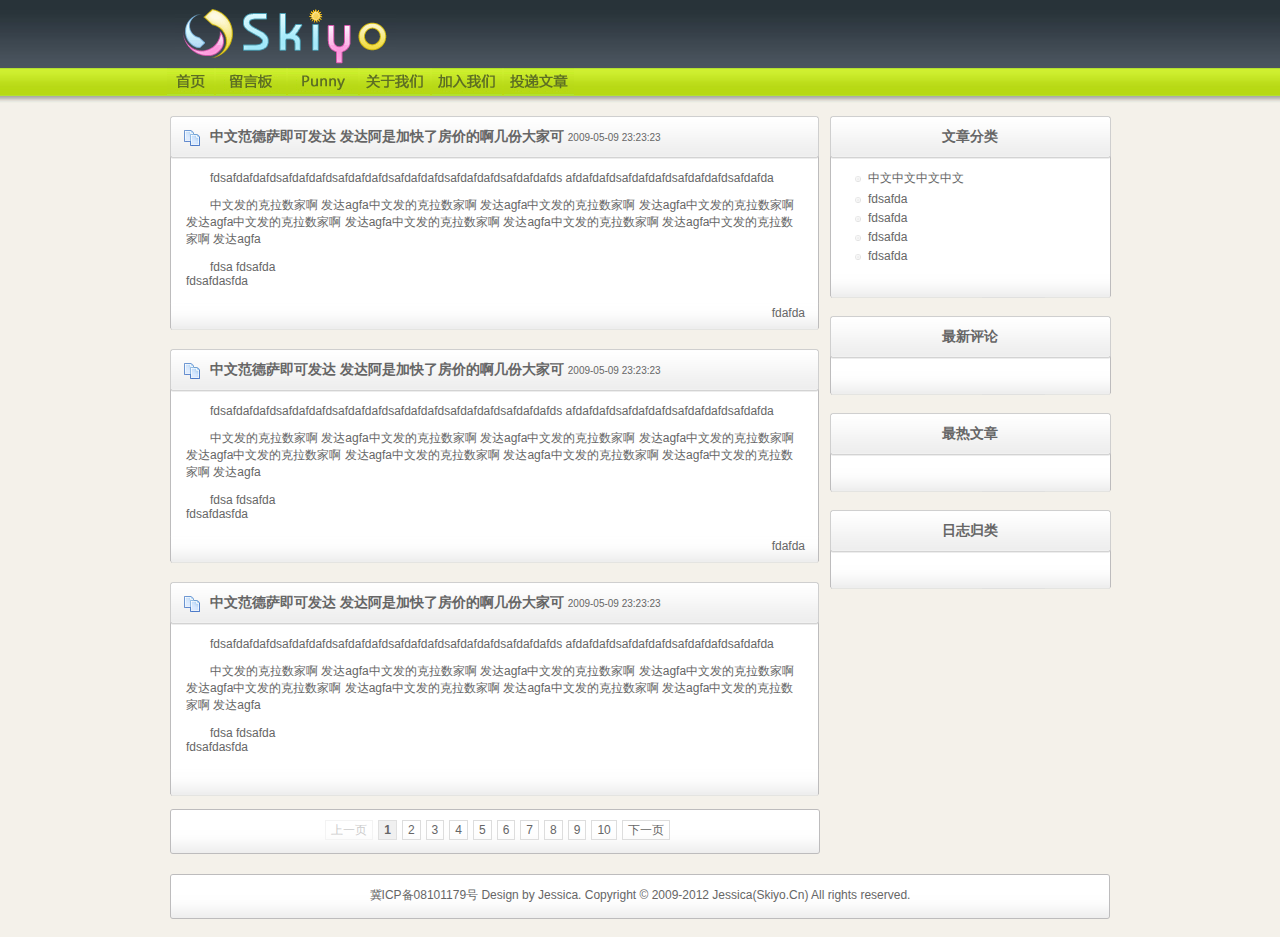
==== trunk/index.html @ 0cd95db2 "" ====
<!DOCTYPE html PUBLIC "-//W3C//DTD XHTML 1.0 Strict//EN" "http://www.w3.org/TR/xhtml1/DTD/xhtml1-strict.dtd">
<html xmlns="http://www.w3.org/1999/xhtml">
<head>
<meta http-equiv="Content-Type" content="text/html; charset=utf-8" />
<title>Skiyo</title>
<link type="text/css" href="css/style.css" media="screen" rel="stylesheet" />
<script type="text/javascript" src="js/jquery.js"></script>
<script type="text/javascript" src="js/jquery.hoverflow.js"></script>
<!--[if IE 6]><script type="text/javascript">document.execCommand("BackgroundImageCache", false, true);</script><![endif]-->
<script type="text/javascript" src="js/core.js"></script>
</head>
<body>
<div id="main">
  <div id="logo"></div>
  <div id="menu">
    <ul>
      <li id="home"><a href="#" class="home"></a></li>
      <li id="message"><a href="#" class="message"></a></li>
      <li id="punny"><a href="#" class="punny"></a></li>
      <li id="about"><a href="#" class="about"></a></li>
      <li id="join"><a href="#" class="join"></a></li>
      <li id="delivery"><a href="#" class="delivery"></a></li>
    </ul>
  </div>
  <div id="content">
    <div id="right">
      <div class="rightbox">
        <div class="right_box_top">文章分类</div>
        <div class="right_box_center">
          <ul>
            <li id="test111"><a href="#">中文中文中文中文</a></li>
            <li><a href="#">fdsafda</a></li>
            <li><a href="#">fdsafda</a></li>
            <li><a href="#">fdsafda</a></li>
            <li><a href="#">fdsafda</a></li>
          </ul>
        </div>
        <div class="right_box_bottom"></div>
      </div>
      <div class="rightbox">
        <div class="right_box_top">最新评论</div>
        <div class="right_box_center"></div>
        <div class="right_box_bottom"></div>
      </div>
      <div class="rightbox">
        <div class="right_box_top">最热文章</div>
        <div class="right_box_center"></div>
        <div class="right_box_bottom"></div>
      </div>
      <div class="rightbox">
        <div class="right_box_top">日志归类</div>
        <div class="right_box_center"></div>
        <div class="right_box_bottom"></div>
      </div>
    </div>
    <div id="left">
      <div class="leftbox">
        <div class="left_box_top">中文范德萨即可发达 发达阿是加快了房价的啊几份大家可 <span class="time">2009-05-09 23:23:23</span></div>
        <div class="left_box_center">
          <p>fdsafdafdafdsafdafdafdsafdafdafdsafdafdafdsafdafdafdsafdafdafds afdafdafdsafdafdafdsafdafdafdsafdafda</p>
          <p>中文发的克拉数家啊 发达agfa中文发的克拉数家啊 发达agfa中文发的克拉数家啊 发达agfa中文发的克拉数家啊 发达agfa中文发的克拉数家啊 发达agfa中文发的克拉数家啊 发达agfa中文发的克拉数家啊 发达agfa中文发的克拉数家啊 发达agfa</p>
          <p>fdsa fdsafda<br />
            fdsafdasfda </p>
        </div>
        <div class="left_box_bottom">fdafda</div>
      </div>
      <div class="leftbox">
        <div class="left_box_top">中文范德萨即可发达 发达阿是加快了房价的啊几份大家可 <span class="time">2009-05-09 23:23:23</span></div>
        <div class="left_box_center">
          <p>fdsafdafdafdsafdafdafdsafdafdafdsafdafdafdsafdafdafdsafdafdafds afdafdafdsafdafdafdsafdafdafdsafdafda</p>
          <p>中文发的克拉数家啊 发达agfa中文发的克拉数家啊 发达agfa中文发的克拉数家啊 发达agfa中文发的克拉数家啊 发达agfa中文发的克拉数家啊 发达agfa中文发的克拉数家啊 发达agfa中文发的克拉数家啊 发达agfa中文发的克拉数家啊 发达agfa</p>
          <p>fdsa fdsafda<br />
            fdsafdasfda </p>
        </div>
        <div class="left_box_bottom">fdafda</div>
      </div>
      <div class="leftbox">
        <div class="left_box_top">中文范德萨即可发达 发达阿是加快了房价的啊几份大家可 <span class="time">2009-05-09 23:23:23</span></div>
        <div class="left_box_center">
          <p>fdsafdafdafdsafdafdafdsafdafdafdsafdafdafdsafdafdafdsafdafdafds afdafdafdsafdafdafdsafdafdafdsafdafda</p>
          <p>中文发的克拉数家啊 发达agfa中文发的克拉数家啊 发达agfa中文发的克拉数家啊 发达agfa中文发的克拉数家啊 发达agfa中文发的克拉数家啊 发达agfa中文发的克拉数家啊 发达agfa中文发的克拉数家啊 发达agfa中文发的克拉数家啊 发达agfa</p>
          <p>fdsa fdsafda<br />
            fdsafdasfda </p>
        </div>
        <div class="left_box_bottom"></div>
      </div>
      <div id="pages"><span class="disabled">上一页</span><span class="current">1</span><a  href="&p=2">2</a><a  href="&p=3">3</a><a  href="&p=4">4</a><a  href="&p=5">5</a><a  href="&p=6">6</a><a  href="&p=7">7</a><a  href="&p=8">8</a><a  href="&p=9">9</a><a  href="&p=10">10</a><a  href="&p=2">下一页</a></div>
    </div>
  </div>
  <div id="footer">冀ICP备08101179号 Design by Jessica. Copyright © 2009-2012 Jessica(Skiyo.Cn) All   rights reserved.</div>
</div>
</body>
</html>
---- trunk/css/style.css ----
@charset "utf-8";
/* by Jessica 2009-06-09 */
/* YUI Reset CSS */
body,div,dl,dt,dd,ul,ol,li,h1,h2,h3,h4,h5,h6,pre,code,form,fieldset,legend,input,button,textarea,p,blockquote,th,td{margin:0;padding:0;}table{border-collapse:collapse;border-spacing:0;}fieldset,img{border:0;}address,caption,cite,code,dfn,em,strong,th,var,optgroup{font-style:inherit;font-weight:inherit;}del,ins{text-decoration:none;}li{list-style:none;}caption,th{text-align:left;}h1,h2,h3,h4,h5,h6{font-size:100%;font-weight:normal;}q:before,q:after{content:'';}abbr,acronym{border:0;font-variant:normal;}sup{vertical-align:baseline;}sub{vertical-align:baseline;}legend{color:#000;}input,button,textarea,select,optgroup,option{font-family:inherit;font-size:inherit;font-style:inherit;font-weight:inherit;}input,button,textarea,select{*font-size:100%;}
/* CSS For Skiyo.Cn */
body {
	background:url(../images/bg.gif) #F4F1EA repeat-x;
	color:#666;
	font-family:"微软雅黑", "宋体", Verdana, Geneva, sans-serif;
	font-size:12px;
	height:100%;
}
a, a:visited {
	outline:none;
	color:#666;
	text-decoration:none;
}
#main {
	width:950px;
	margin:0 auto;
}
#logo {
	float:left;
	width:221px;
	height:68px;
	background:url(../images/logo.gif) no-repeat;
	margin-left:10px;
}
#menu {
	clear:both;
	height:30px;
}
#menu ul li {
	float:left;
	margin-left:2px;
}
#menu #home {
	width:47px;
	height:27px;
	background:url(../images/home_off.gif) no-repeat;
}
#menu a.home {
	display:block;
	width:47px;
	height:27px;
	background:url(../images/home_off.gif) no-repeat;
}
#menu #about {
	width:70px;
	height:27px;
	background:url(../images/about_off.gif) no-repeat;
}
#menu a.about {
	display:block;
	width:70px;
	height:27px;
	background:url(../images/about_off.gif) no-repeat;
}
#menu #join {
	width:70px;
	height:27px;
	background:url(../images/join_off.gif) no-repeat;
}
#menu a.join {
	display:block;
	width:70px;
	height:27px;
	background:url(../images/join_off.gif) no-repeat;
}
#menu #message {
	width:70px;
	height:27px;
	background:url(../images/message_off.gif) no-repeat;
}
#menu a.message {
	display:block;
	width:70px;
	height:27px;
	background:url(../images/message_off.gif) no-repeat;
}
#menu #punny {
	width:70px;
	height:27px;
	background:url(../images/punny_off.gif) no-repeat;
}
#menu a.punny {
	display:block;
	width:70px;
	height:27px;
	background:url(../images/punny_off.gif) no-repeat;
}
#menu #delivery {
	width:70px;
	height:27px;
	background:url(../images/delivery_off.gif) no-repeat;
}
#menu a.delivery {
	display:block;
	width:70px;
	height:27px;
	background:url(../images/delivery_off.gif) no-repeat;
}
#content {
	clear:both;
	margin-top:10px;
}
#content #left {
	float:left;
	width:660px;
}
#content #right {
	float:right;
	width:290px;
}
#content .leftbox {
	width:660px;
}
#content .leftbox .left_box_top {
	background:url(../images/box/box_left_top.gif) no-repeat;
	height:32px;
	font-size:14px;
	font-weight:bold;
	padding-top:20px;
	padding-left:45px;
}
.time {
	font-size:10px;
	font-weight:normal;
}
#content .leftbox .left_box_center {
	background:url(../images/box/box_left_center.gif) repeat-y;
	padding: 5px 15px;
}
#content .leftbox .left_box_center p{
	padding:6px;
	text-indent:2em;
}
#content .leftbox .left_box_bottom {
	background:url(../images/box/box_left_bottom.gif) no-repeat;
	height:35px;
	text-align:right;
	padding-top:7px;
	padding-right:20px;
}
#center .rightbox {
	width:280px;
}
#content .rightbox .right_box_top {
	background:url(../images/box/box_right_top.gif) no-repeat;
	height:32px;
	font-size:14px;
	font-weight:bold;
	padding-top:20px;
	text-align:center;
}
#content .rightbox .right_box_center {
	background:url(../images/box/box_right_center.gif) repeat-y;
	padding: 5px 15px;
}
#content .rightbox .right_box_center ul li{
	margin:5px 0 5px 10px;
}
#content .rightbox .right_box_center a{
	background:url(../images/ico/bullet_white.png) no-repeat;
	padding-left:18px;
	position:relative;
}
#content .rightbox .right_box_bottom {
	background:url(../images/box/box_right_bottom.gif) no-repeat;
	height:35px;
}
#content #pages {
	width:660px;
	height:50px;
	background:url(../images/pages_bg.gif) no-repeat;
	text-align:center;
	padding-top:15px;
}
#content #pages a{
	border:#ddd 1px solid;
	padding:2px 5px;
	margin-left:5px;
}
#content #pages a:hover{
	border:#a0a0a0 1px solid;
}
#content #pages span {
	padding:2px 5px;
	margin-left:5px;
}
#content #pages span.current {
	border:#e0e0e0 1px solid;
	background:#f0f0f0;
	font-weight:bold;
}
#content #pages span.disabled {
	border:#f3f3f3 1px solid;
	color:#ccc;
}

#footer {
	background:url(../images/footer.gif) no-repeat;
	clear:both;
	height:50px;
	padding-top:15px;
	text-align:center;
}
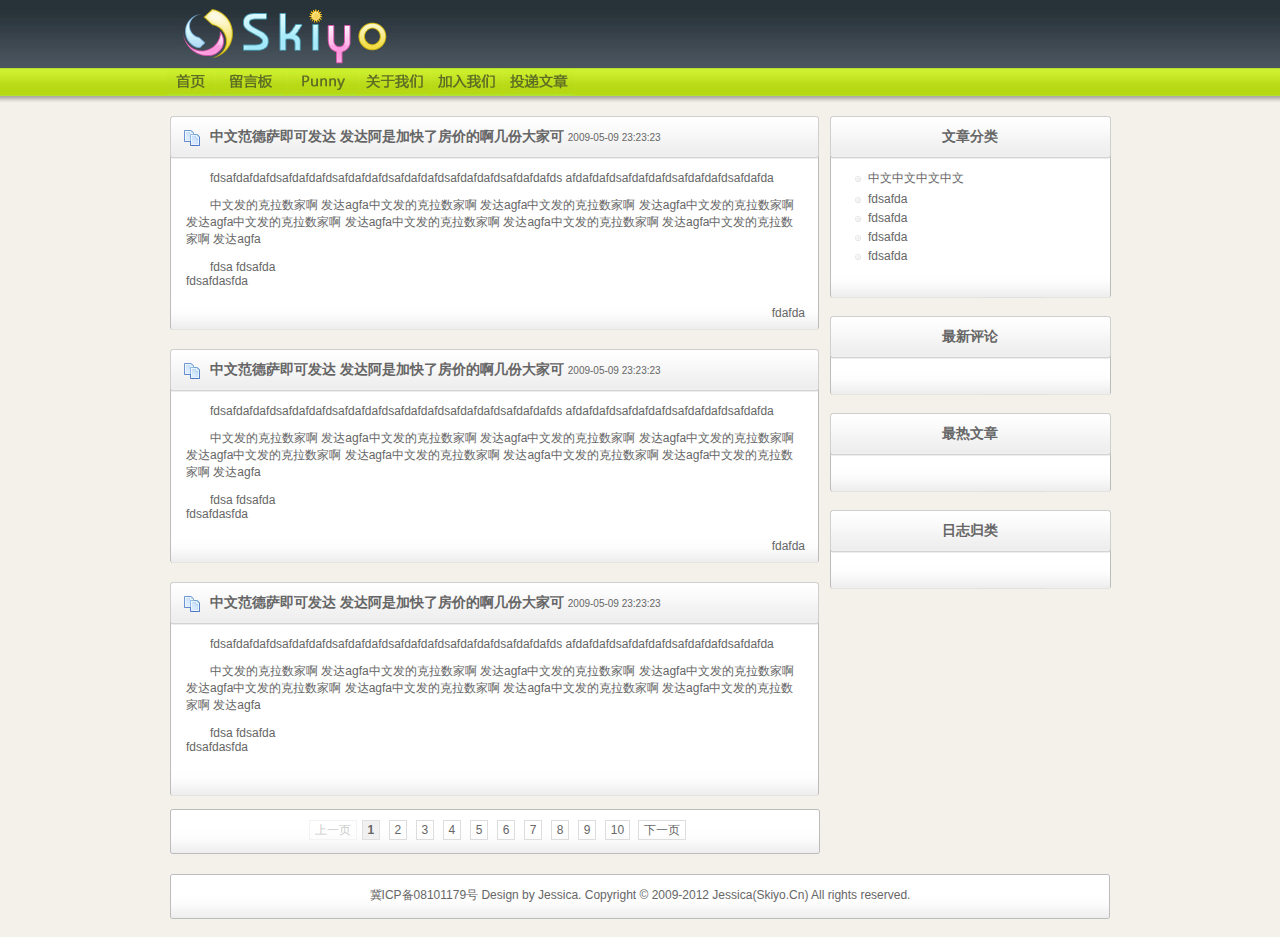
==== commit 8e43e4bd: "" ====
--- a/trunk/index.html
+++ b/trunk/index.html
@@ -84,7 +84,17 @@
         </div>
         <div class="left_box_bottom"></div>
       </div>
-      <div id="pages"><span class="disabled">上一页</span><span class="current">1</span><a  href="&p=2">2</a><a  href="&p=3">3</a><a  href="&p=4">4</a><a  href="&p=5">5</a><a  href="&p=6">6</a><a  href="&p=7">7</a><a  href="&p=8">8</a><a  href="&p=9">9</a><a  href="&p=10">10</a><a  href="&p=2">下一页</a></div>
+      <div id="pages"><span class="disabled">上一页</span><span class="current">1</span>
+<a  href="&p=2">2</a>
+<a  href="&p=3">3</a>
+<a  href="&p=4">4</a>
+<a  href="&p=5">5</a>
+<a  href="&p=6">6</a>
+<a  href="&p=7">7</a>
+<a  href="&p=8">8</a>
+<a  href="&p=9">9</a>
+<a  href="&p=10">10</a>
+<a  href="&p=2">下一页</a></div>
     </div>
   </div>
   <div id="footer">冀ICP备08101179号 Design by Jessica. Copyright © 2009-2012 Jessica(Skiyo.Cn) All   rights reserved.</div>
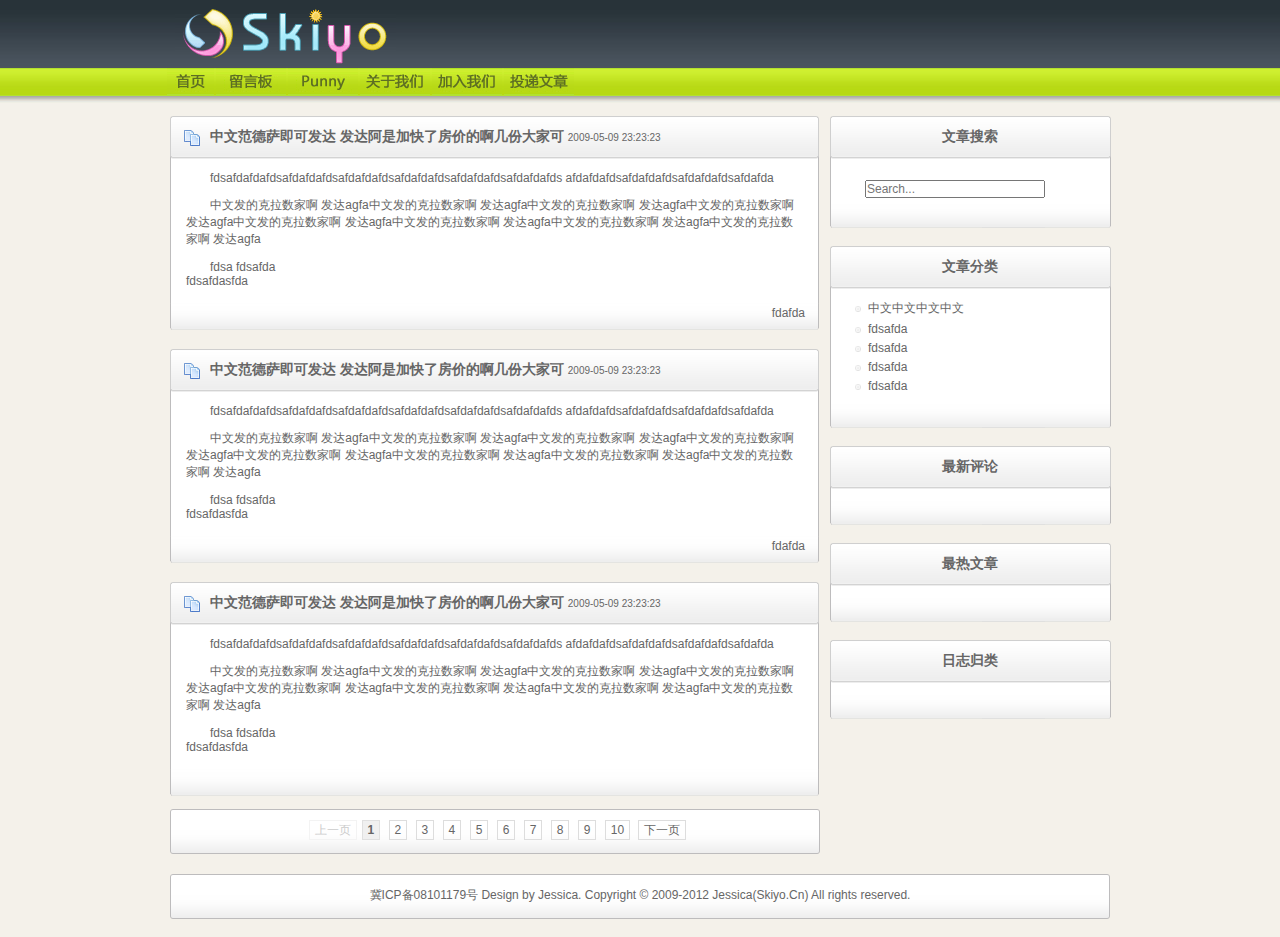
==== commit 3bb4d1b7: "" ====
--- a/trunk/index.html
+++ b/trunk/index.html
@@ -4,9 +4,9 @@
 <meta http-equiv="Content-Type" content="text/html; charset=utf-8" />
 <title>Skiyo</title>
 <link type="text/css" href="css/style.css" media="screen" rel="stylesheet" />
+<link type="text/css" href="css/webkit.css" media="screen" rel="stylesheet" id="webkit" />
 <script type="text/javascript" src="js/jquery.js"></script>
-<script type="text/javascript" src="js/jquery.hoverflow.js"></script>
-<!--[if IE 6]><script type="text/javascript">document.execCommand("BackgroundImageCache", false, true);</script><![endif]-->
+<script type="text/javascript" src="js/search.js"></script>
 <script type="text/javascript" src="js/core.js"></script>
 </head>
 <body>
@@ -24,6 +24,18 @@
   </div>
   <div id="content">
     <div id="right">
+      <div class="rightbox">
+        <div class="right_box_top">文章搜索</div>
+        <div class="right_box_center">
+          <div id="search"> <span class="sbox_l"></span><span class="sbox">
+            <form action="" method="get" id="search_form">
+              <input type="search" id="srch_fld" placeholder="Search..." autosave="search_skiyo" results="5" name="search" />
+            </form>
+            </span><span class="sbox_r" id="srch_clear"></span> </div>
+          <div class="clear"></div>
+        </div>
+        <div class="right_box_bottom"></div>
+      </div>
       <div class="rightbox">
         <div class="right_box_top">文章分类</div>
         <div class="right_box_center">
@@ -84,20 +96,10 @@
         </div>
         <div class="left_box_bottom"></div>
       </div>
-      <div id="pages"><span class="disabled">上一页</span><span class="current">1</span>
-<a  href="&p=2">2</a>
-<a  href="&p=3">3</a>
-<a  href="&p=4">4</a>
-<a  href="&p=5">5</a>
-<a  href="&p=6">6</a>
-<a  href="&p=7">7</a>
-<a  href="&p=8">8</a>
-<a  href="&p=9">9</a>
-<a  href="&p=10">10</a>
-<a  href="&p=2">下一页</a></div>
+      <div id="pages"><span class="disabled">上一页</span><span class="current">1</span> <a  href="&p=2">2</a> <a  href="&p=3">3</a> <a  href="&p=4">4</a> <a  href="&p=5">5</a> <a  href="&p=6">6</a> <a  href="&p=7">7</a> <a  href="&p=8">8</a> <a  href="&p=9">9</a> <a  href="&p=10">10</a> <a  href="&p=2">下一页</a></div>
     </div>
   </div>
-  <div id="footer">冀ICP备08101179号 Design by Jessica. Copyright © 2009-2012 Jessica(Skiyo.Cn) All   rights reserved.</div>
+  <div id="footer">冀ICP备08101179号 Design by Jessica. Copyright © 2009-2012 Jessica(Skiyo.Cn) All rights reserved.</div>
 </div>
 </body>
 </html>--- a/trunk/css/style.css
+++ b/trunk/css/style.css
@@ -15,6 +15,9 @@
 	color:#666;
 	text-decoration:none;
 }
+.clear {
+	clear:both;
+}
 #main {
 	width:950px;
 	margin:0 auto;
@@ -197,7 +200,6 @@
 	border:#f3f3f3 1px solid;
 	color:#ccc;
 }
-
 #footer {
 	background:url(../images/footer.gif) no-repeat;
 	clear:both;
--- a/trunk/css/webkit.css
+++ b/trunk/css/webkit.css
@@ -0,0 +1,6 @@
+#search {
+	margin:15px 0 0 25px;
+}
+#search input {
+	width:180px;
+}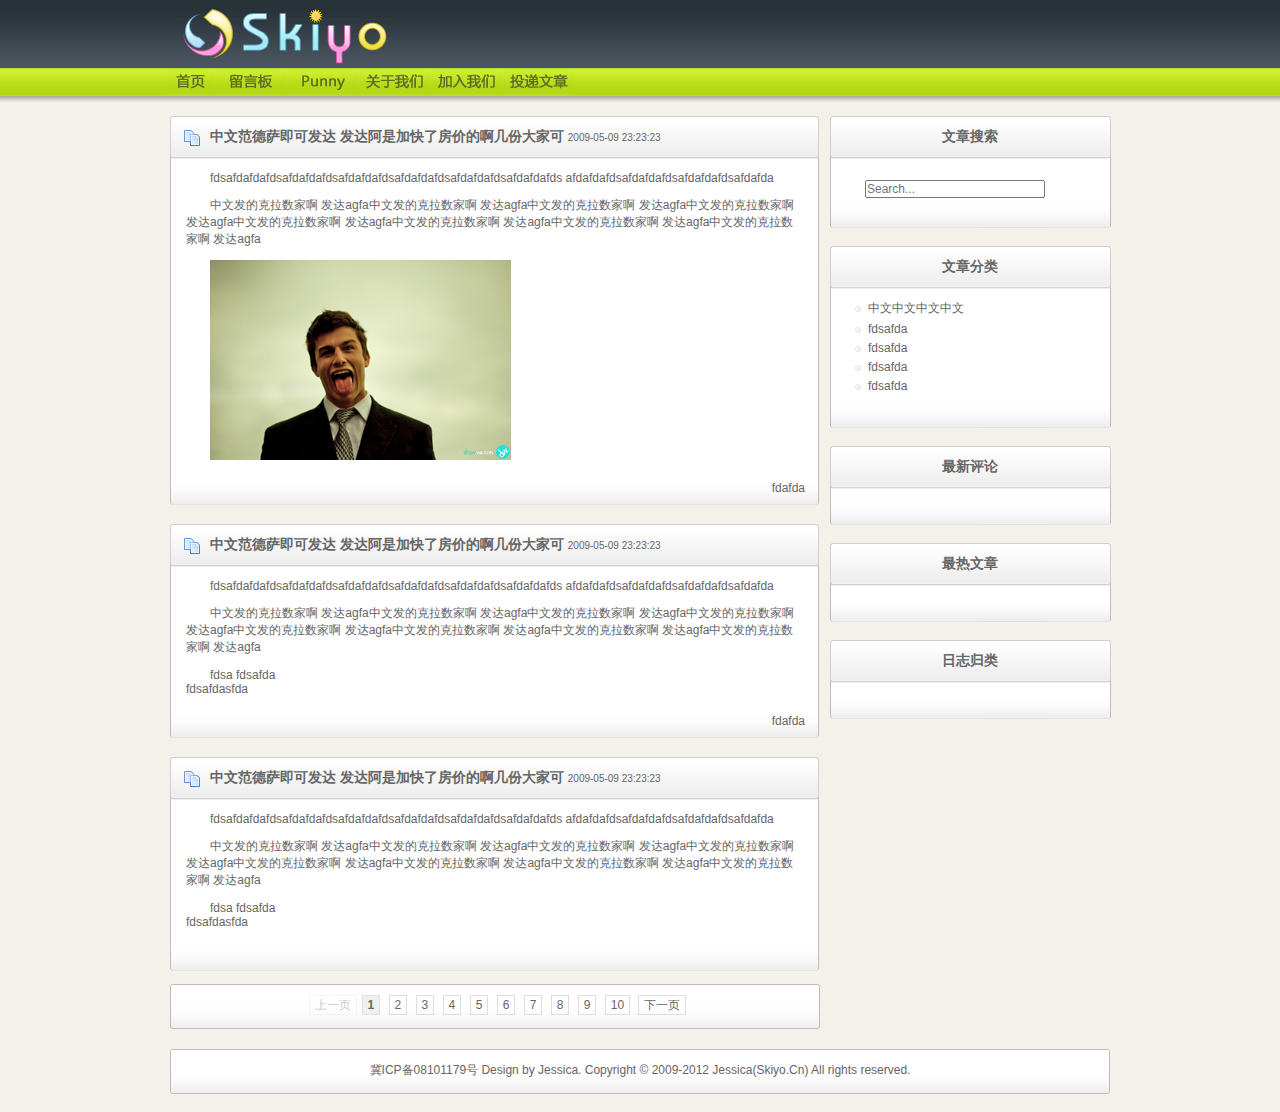
==== commit 2848f332: "" ====
--- a/trunk/index.html
+++ b/trunk/index.html
@@ -6,6 +6,7 @@
 <link type="text/css" href="css/style.css" media="screen" rel="stylesheet" />
 <link type="text/css" href="css/webkit.css" media="screen" rel="stylesheet" id="webkit" />
 <script type="text/javascript" src="js/jquery.js"></script>
+<script type="text/javascript" src="js/jquery.fullsize.js"></script>
 <script type="text/javascript" src="js/search.js"></script>
 <script type="text/javascript" src="js/core.js"></script>
 </head>
@@ -71,8 +72,7 @@
         <div class="left_box_center">
           <p>fdsafdafdafdsafdafdafdsafdafdafdsafdafdafdsafdafdafdsafdafdafds afdafdafdsafdafdafdsafdafdafdsafdafda</p>
           <p>中文发的克拉数家啊 发达agfa中文发的克拉数家啊 发达agfa中文发的克拉数家啊 发达agfa中文发的克拉数家啊 发达agfa中文发的克拉数家啊 发达agfa中文发的克拉数家啊 发达agfa中文发的克拉数家啊 发达agfa中文发的克拉数家啊 发达agfa</p>
-          <p>fdsa fdsafda<br />
-            fdsafdasfda </p>
+          <p><a href="upload/6-big.jpg" target="_blank"><img src="upload/6.jpg" width="301" height="200" alt="testhgfdhgd" longdesc="upload/6-big.jpg" /></a></p>
         </div>
         <div class="left_box_bottom">fdafda</div>
       </div>
--- a/trunk/css/style.css
+++ b/trunk/css/style.css
@@ -206,4 +206,117 @@
 	height:50px;
 	padding-top:15px;
 	text-align:center;
-}+}
+/* fullsize */
+.fullsize-icon {
+	position: absolute;
+	margin: 0;
+	padding: 0;
+	width: 30px;
+	height: 30px;
+	background: transparent url(../images/fullsize/fullsize-icon.png) no-repeat left top;
+	z-index: 950;
+	cursor: url(../images/fullsize/fullsize.cur), auto;
+}
+
+.fullsize-loading, .fullsize-wrapper {
+	position: absolute;
+	margin: 0;
+	padding: 0;
+	left: 0;
+	top: 0;
+	z-index: 999;
+}
+
+.fullsize-loading {
+	height: 51px;
+	width: 51px;
+	background: transparent url(../images/fullsize/fullsize-loading-bg.png) no-repeat left top;
+}
+
+.fullsize-loading-inner {
+	height: 100%;
+	width: 100%;
+	background: transparent url(../images/fullsize/fullsize-loading-spinner.gif) no-repeat center center;
+}
+
+.fullsize-image {
+	display: block;
+}
+
+.fullsize-close {
+	cursor: pointer;	
+}
+
+/* Shadows */
+
+.fullsize-sh-wrap {
+	position: absolute;
+	left: 0;
+	top: 0;
+	z-index: 980;
+}
+
+.fullsize-sh-top, .fullsize-sh-body, .fullsize-sh-bottom {
+	width: 100%;
+}
+
+.fullsize-sh-top-l, .fullsize-sh-top-m, .fullsize-sh-top-r, .fullsize-sh-bottom-l, .fullsize-sh-bottom-m, .fullsize-sh-bottom-r {
+	background-position: left top;
+	background-repeat: none;
+	background-color: transparent;
+	height: 20px;
+}
+
+.fullsize-sh-top-l {
+	float: left;
+	width: 22px;
+	background-image: url(../images/fullsize/fullsize-sh-top-l.png);
+}
+
+.fullsize-sh-top-m {
+	margin: 0 22px;
+	background-image: url(../images/fullsize/fullsize-sh-top-m.png);
+	background-repeat: repeat-x;
+}
+
+.fullsize-sh-top-r {
+	float: right;
+	width: 22px;
+	background-image: url(../images/fullsize/fullsize-sh-top-r.png);
+}
+
+.fullsize-sh-bottom-l {
+	float: left;
+	width: 22px;
+	height: 24px;
+	background-image: url(../images/fullsize/fullsize-sh-bottom-l.png);
+}
+
+.fullsize-sh-bottom-m {
+	margin: 0 22px;
+	height: 24px;
+	background-image: url(../images/fullsize/fullsize-sh-bottom-m.png);
+	background-repeat: repeat-x;
+	background-position: left bottom;
+}
+
+.fullsize-sh-bottom-r {
+	float: right;
+	width: 22px;
+	height: 24px;
+	background-image: url(../images/fullsize/fullsize-sh-bottom-r.png);
+}
+
+.fullsize-sh-body {
+	background-image: url(../images/fullsize/fullsize-sh-body-l.png);
+	background-repeat: repeat-y;
+}
+
+.fullsize-sh-body-r {
+	float: right;
+	height: 100%;
+	width: 11px;
+	background-image: url(../images/fullsize/fullsize-sh-body-r.png);
+	background-repeat: repeat-y;
+}
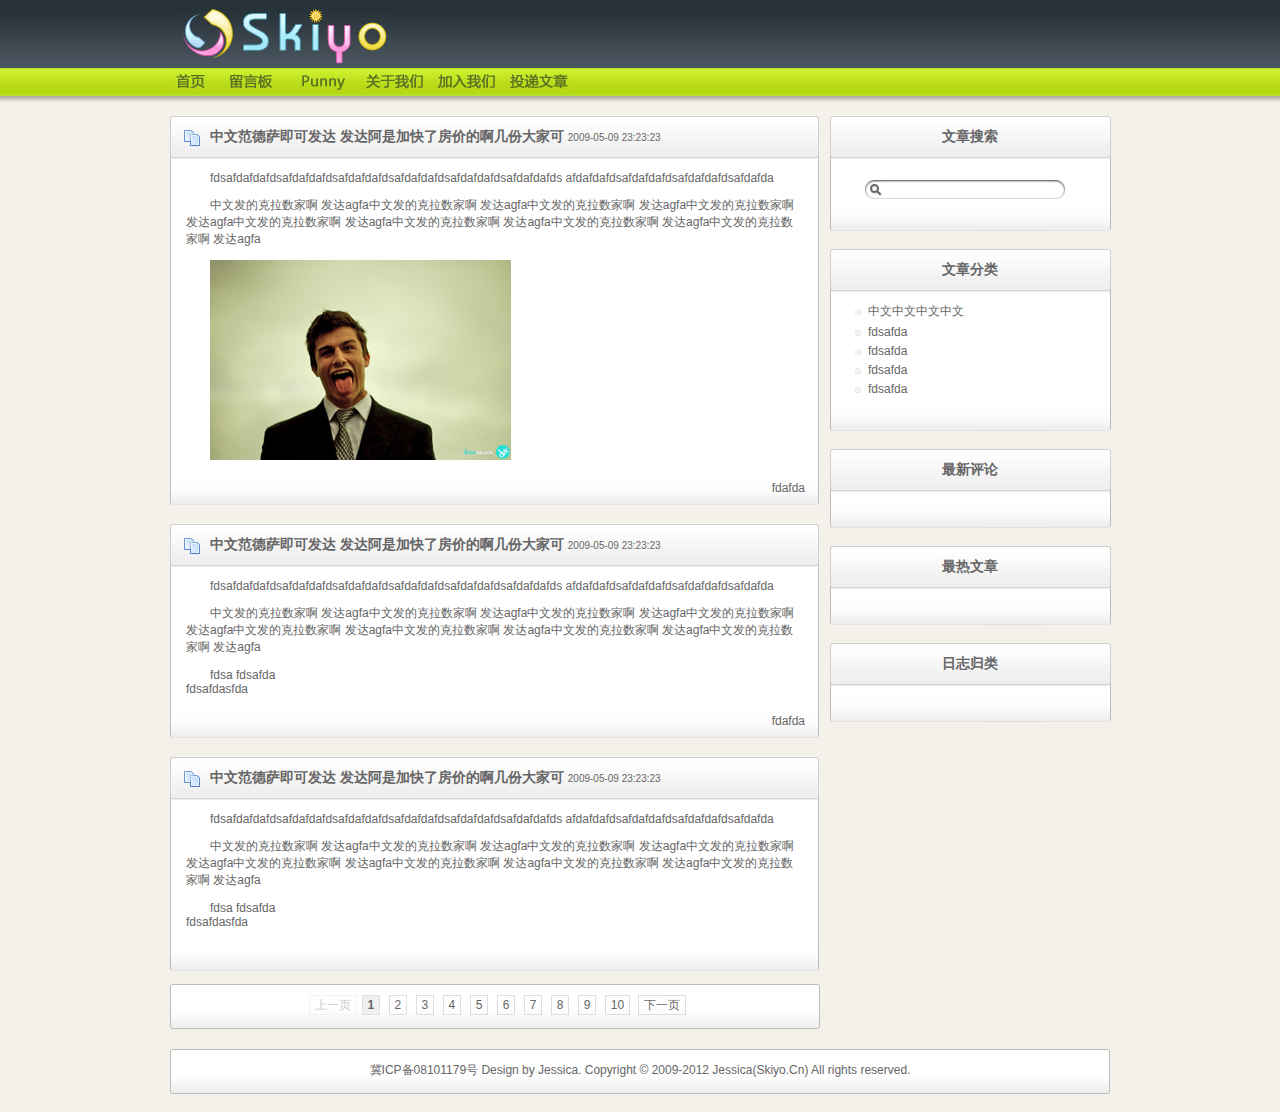
==== commit 6b5c2b4f: "" ====
--- a/trunk/index.html
+++ b/trunk/index.html
@@ -1,10 +1,10 @@
-<!DOCTYPE html PUBLIC "-//W3C//DTD XHTML 1.0 Strict//EN" "http://www.w3.org/TR/xhtml1/DTD/xhtml1-strict.dtd">
-<html xmlns="http://www.w3.org/1999/xhtml">
+<!DOCTYPE html>
+<html>
 <head>
 <meta http-equiv="Content-Type" content="text/html; charset=utf-8" />
 <title>Skiyo</title>
 <link type="text/css" href="css/style.css" media="screen" rel="stylesheet" />
-<link type="text/css" href="css/webkit.css" media="screen" rel="stylesheet" id="webkit" />
+<link type="text/css" href="css/search.css" media="screen" rel="stylesheet"/>
 <script type="text/javascript" src="js/jquery.js"></script>
 <script type="text/javascript" src="js/jquery.fullsize.js"></script>
 <script type="text/javascript" src="js/search.js"></script>
@@ -28,11 +28,11 @@
       <div class="rightbox">
         <div class="right_box_top">文章搜索</div>
         <div class="right_box_center">
-          <div id="search"> <span class="sbox_l"></span><span class="sbox">
-            <form action="" method="get" id="search_form">
-              <input type="search" id="srch_fld" placeholder="Search..." autosave="search_skiyo" results="5" name="search" />
-            </form>
-            </span><span class="sbox_r" id="srch_clear"></span> </div>
+          <form action="" method="get" id="search_form">
+            <div id="search"> <span class="sbox_l"></span><span class="sbox">
+              <input type="text" id="srch_fld" name="search" />
+              </span><span class="sbox_r" id="srch_clear"></span> </div>
+          </form>
           <div class="clear"></div>
         </div>
         <div class="right_box_bottom"></div>
@@ -72,7 +72,7 @@
         <div class="left_box_center">
           <p>fdsafdafdafdsafdafdafdsafdafdafdsafdafdafdsafdafdafdsafdafdafds afdafdafdsafdafdafdsafdafdafdsafdafda</p>
           <p>中文发的克拉数家啊 发达agfa中文发的克拉数家啊 发达agfa中文发的克拉数家啊 发达agfa中文发的克拉数家啊 发达agfa中文发的克拉数家啊 发达agfa中文发的克拉数家啊 发达agfa中文发的克拉数家啊 发达agfa中文发的克拉数家啊 发达agfa</p>
-          <p><a href="upload/6-big.jpg" target="_blank"><img src="upload/6.jpg" width="301" height="200" alt="testhgfdhgd" longdesc="upload/6-big.jpg" /></a></p>
+          <p><a href="upload/6-big.jpg" target="_blank" rel=""><img src="upload/6.jpg" width="301" height="200" alt="upload/6-big.jpg" /></a></p>
         </div>
         <div class="left_box_bottom">fdafda</div>
       </div>
@@ -96,7 +96,7 @@
         </div>
         <div class="left_box_bottom"></div>
       </div>
-      <div id="pages"><span class="disabled">上一页</span><span class="current">1</span> <a  href="&p=2">2</a> <a  href="&p=3">3</a> <a  href="&p=4">4</a> <a  href="&p=5">5</a> <a  href="&p=6">6</a> <a  href="&p=7">7</a> <a  href="&p=8">8</a> <a  href="&p=9">9</a> <a  href="&p=10">10</a> <a  href="&p=2">下一页</a></div>
+      <div id="pages"><span class="disabled">上一页</span><span class="current">1</span> <a  href="?p=2">2</a> <a  href="?p=3">3</a> <a  href="?p=4">4</a> <a  href="?p=5">5</a> <a  href="?p=6">6</a> <a  href="?p=7">7</a> <a  href="?p=8">8</a> <a  href="?p=9">9</a> <a  href="?p=10">10</a> <a  href="?p=2">下一页</a></div>
     </div>
   </div>
   <div id="footer">冀ICP备08101179号 Design by Jessica. Copyright © 2009-2012 Jessica(Skiyo.Cn) All rights reserved.</div>
--- a/trunk/css/style.css
+++ b/trunk/css/style.css
@@ -1,7 +1,7 @@
 @charset "utf-8";
 /* by Jessica 2009-06-09 */
 /* YUI Reset CSS */
-body,div,dl,dt,dd,ul,ol,li,h1,h2,h3,h4,h5,h6,pre,code,form,fieldset,legend,input,button,textarea,p,blockquote,th,td{margin:0;padding:0;}table{border-collapse:collapse;border-spacing:0;}fieldset,img{border:0;}address,caption,cite,code,dfn,em,strong,th,var,optgroup{font-style:inherit;font-weight:inherit;}del,ins{text-decoration:none;}li{list-style:none;}caption,th{text-align:left;}h1,h2,h3,h4,h5,h6{font-size:100%;font-weight:normal;}q:before,q:after{content:'';}abbr,acronym{border:0;font-variant:normal;}sup{vertical-align:baseline;}sub{vertical-align:baseline;}legend{color:#000;}input,button,textarea,select,optgroup,option{font-family:inherit;font-size:inherit;font-style:inherit;font-weight:inherit;}input,button,textarea,select{*font-size:100%;}
+body,div,dl,dt,dd,ul,ol,li,h1,h2,h3,h4,h5,h6,pre,code,form,fieldset,legend,input,button,textarea,p,blockquote,th,td{margin:0;padding:0;}table{border-collapse:collapse;border-spacing:0;}fieldset,img{border:0;}address,caption,cite,code,dfn,em,strong,th,var,optgroup{font-style:inherit;font-weight:inherit;}del,ins{text-decoration:none;}li{list-style:none;}caption,th{text-align:left;}h1,h2,h3,h4,h5,h6{font-size:100%;font-weight:normal;}q:before,q:after{content:'';}abbr,acronym{border:0;font-variant:normal;}sup{vertical-align:baseline;}sub{vertical-align:baseline;}legend{color:#000;}input,button,textarea,select,optgroup,option{font-family:inherit;font-size:inherit;font-style:inherit;font-weight:inherit;}input,button,textarea,select{font-size:100%;}
 /* CSS For Skiyo.Cn */
 body {
 	background:url(../images/bg.gif) #F4F1EA repeat-x;
@@ -263,7 +263,7 @@
 
 .fullsize-sh-top-l, .fullsize-sh-top-m, .fullsize-sh-top-r, .fullsize-sh-bottom-l, .fullsize-sh-bottom-m, .fullsize-sh-bottom-r {
 	background-position: left top;
-	background-repeat: none;
+	background-repeat:no-repeat;
 	background-color: transparent;
 	height: 20px;
 }
--- a/trunk/css/search.css
+++ b/trunk/css/search.css
@@ -0,0 +1,24 @@
+#search {
+	margin:15px 0 0 25px;
+}
+#search .sbox_l  {
+	background:url(../images/search/srch_l.gif) no-repeat top left;
+	float: left;
+	width: 19px; 
+	height: 19px;
+}
+
+#search .sbox_r  {
+	background:url(../images/search/srch_r.gif) no-repeat top left;
+	float: left;
+	width: 19px; 
+	height: 19px;
+}
+#search .sbox input {
+	background:url(../images/search/srch_bg.gif) repeat-x top left;
+	float: left;
+	border: 0;
+	height: 19px; 
+	width: 160px;
+	padding: 1px;
+}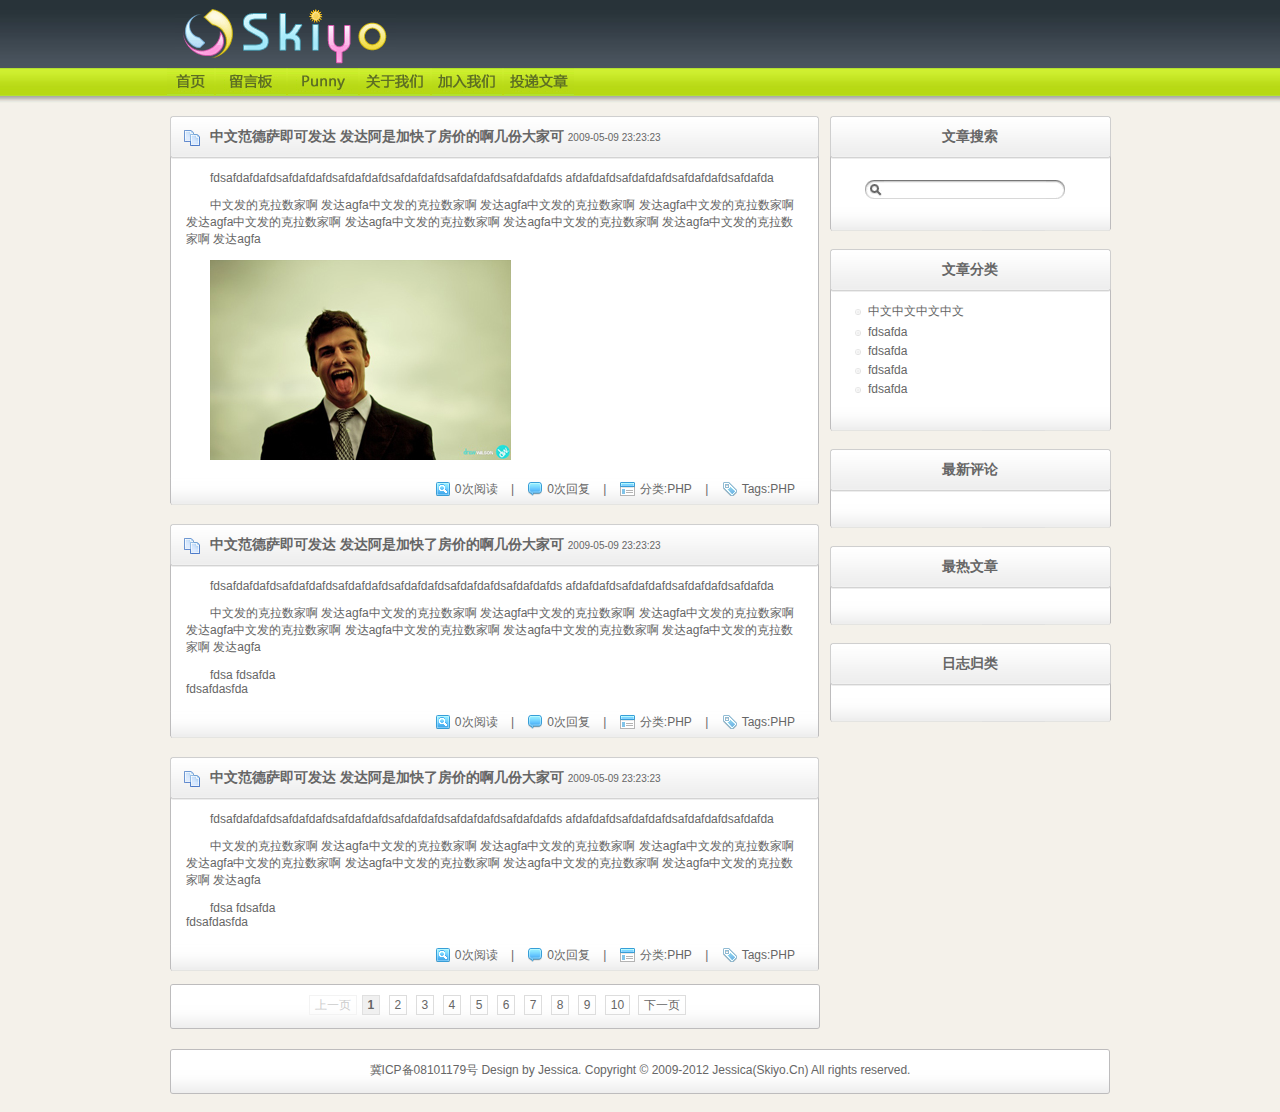
==== commit c24dbe09: "" ====
--- a/trunk/index.html
+++ b/trunk/index.html
@@ -74,7 +74,7 @@
           <p>中文发的克拉数家啊 发达agfa中文发的克拉数家啊 发达agfa中文发的克拉数家啊 发达agfa中文发的克拉数家啊 发达agfa中文发的克拉数家啊 发达agfa中文发的克拉数家啊 发达agfa中文发的克拉数家啊 发达agfa中文发的克拉数家啊 发达agfa</p>
           <p><a href="upload/6-big.jpg" target="_blank" rel=""><img src="upload/6.jpg" width="301" height="200" alt="upload/6-big.jpg" /></a></p>
         </div>
-        <div class="left_box_bottom">fdafda</div>
+        <div class="left_box_bottom"><span class="click">0次阅读</span> | <span class="comment">0次回复</span> | <span class="category">分类:PHP</span> | <span class="tag">Tags:PHP</span></div>
       </div>
       <div class="leftbox">
         <div class="left_box_top">中文范德萨即可发达 发达阿是加快了房价的啊几份大家可 <span class="time">2009-05-09 23:23:23</span></div>
@@ -84,7 +84,7 @@
           <p>fdsa fdsafda<br />
             fdsafdasfda </p>
         </div>
-        <div class="left_box_bottom">fdafda</div>
+        <div class="left_box_bottom"><span class="click">0次阅读</span> | <span class="comment">0次回复</span> | <span class="category">分类:PHP</span> | <span class="tag">Tags:PHP</span></div>
       </div>
       <div class="leftbox">
         <div class="left_box_top">中文范德萨即可发达 发达阿是加快了房价的啊几份大家可 <span class="time">2009-05-09 23:23:23</span></div>
@@ -94,7 +94,7 @@
           <p>fdsa fdsafda<br />
             fdsafdasfda </p>
         </div>
-        <div class="left_box_bottom"></div>
+        <div class="left_box_bottom"><span class="click">0次阅读</span> | <span class="comment">0次回复</span> | <span class="category">分类:PHP</span> | <span class="tag">Tags:PHP</span></div>
       </div>
       <div id="pages"><span class="disabled">上一页</span><span class="current">1</span> <a  href="?p=2">2</a> <a  href="?p=3">3</a> <a  href="?p=4">4</a> <a  href="?p=5">5</a> <a  href="?p=6">6</a> <a  href="?p=7">7</a> <a  href="?p=8">8</a> <a  href="?p=9">9</a> <a  href="?p=10">10</a> <a  href="?p=2">下一页</a></div>
     </div>
--- a/trunk/css/style.css
+++ b/trunk/css/style.css
@@ -145,6 +145,23 @@
 	padding-top:7px;
 	padding-right:20px;
 }
+#content .leftbox .left_box_bottom span {
+	margin-left:10px;
+	margin-right:10px;
+	padding-left:20px;
+}
+#content .leftbox .left_box_bottom span.click{
+	background:url(../images/ico/click.png) no-repeat;
+}
+#content .leftbox .left_box_bottom span.comment{
+	background:url(../images/ico/comment.png) no-repeat;
+}
+#content .leftbox .left_box_bottom span.category{
+	background:url(../images/ico/category.png) no-repeat;
+}
+#content .leftbox .left_box_bottom span.tag{
+	background:url(../images/ico/tag.png) no-repeat;
+}
 #center .rightbox {
 	width:280px;
 }
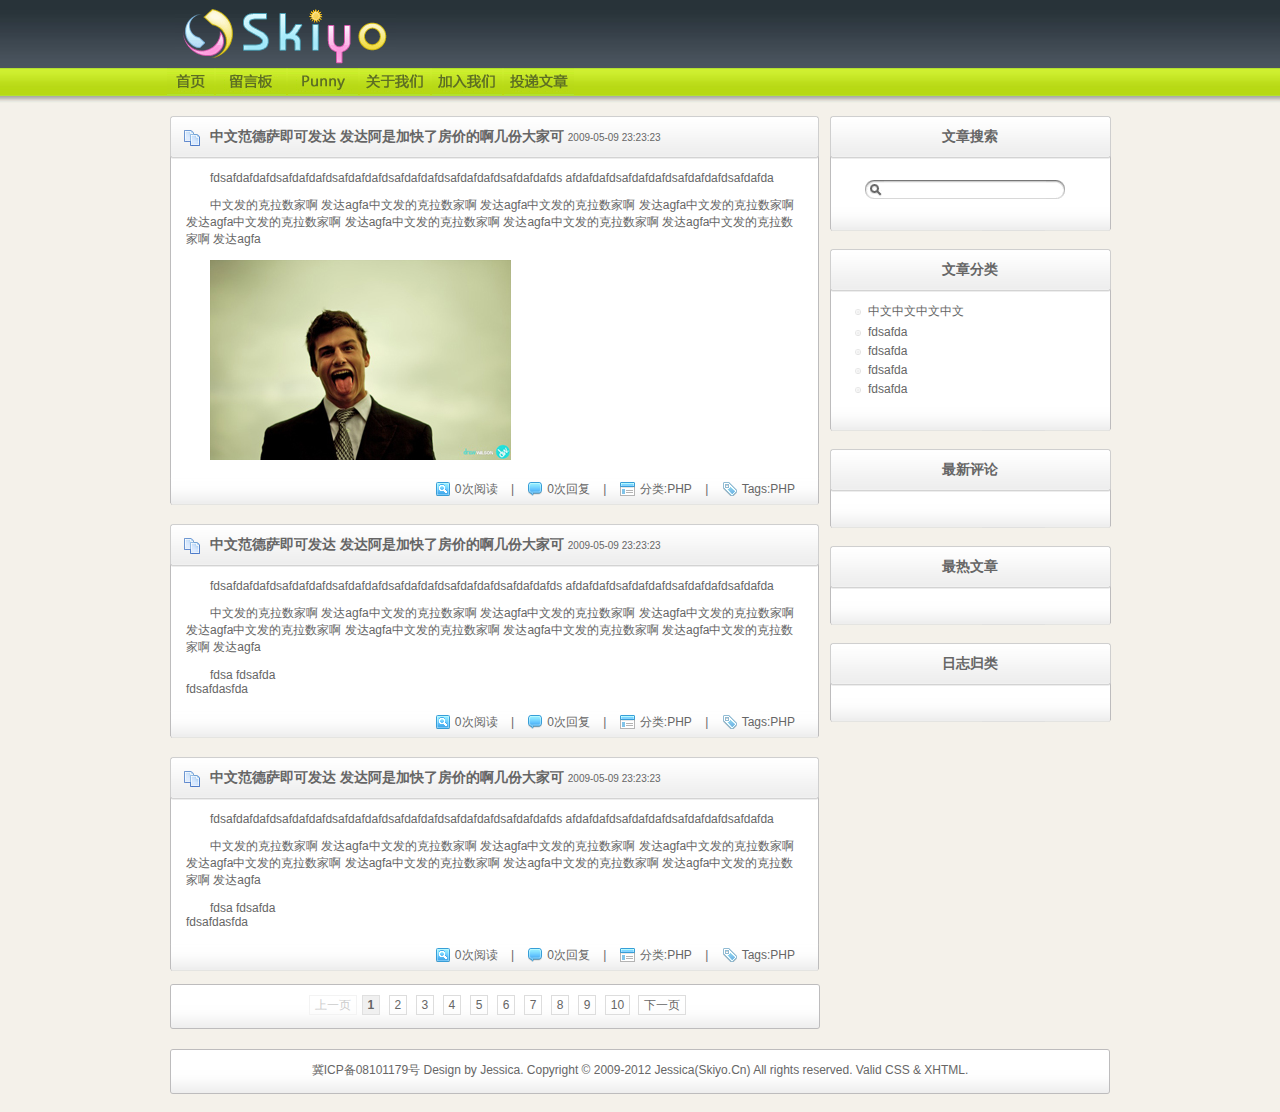
==== commit db8d9fe0: "" ====
--- a/trunk/index.html
+++ b/trunk/index.html
@@ -99,7 +99,7 @@
       <div id="pages"><span class="disabled">上一页</span><span class="current">1</span> <a  href="?p=2">2</a> <a  href="?p=3">3</a> <a  href="?p=4">4</a> <a  href="?p=5">5</a> <a  href="?p=6">6</a> <a  href="?p=7">7</a> <a  href="?p=8">8</a> <a  href="?p=9">9</a> <a  href="?p=10">10</a> <a  href="?p=2">下一页</a></div>
     </div>
   </div>
-  <div id="footer">冀ICP备08101179号 Design by Jessica. Copyright © 2009-2012 Jessica(Skiyo.Cn) All rights reserved.</div>
+  <div id="footer">冀ICP备08101179号 Design by Jessica. Copyright © 2009-2012 Jessica(Skiyo.Cn) All rights reserved. Valid <a href="http://jigsaw.w3.org/css-validator/check/referer">CSS</a> &amp; <a href="http://validator.w3.org/check?uri=referer">XHTML</a>.</div>
 </div>
 </body>
 </html>